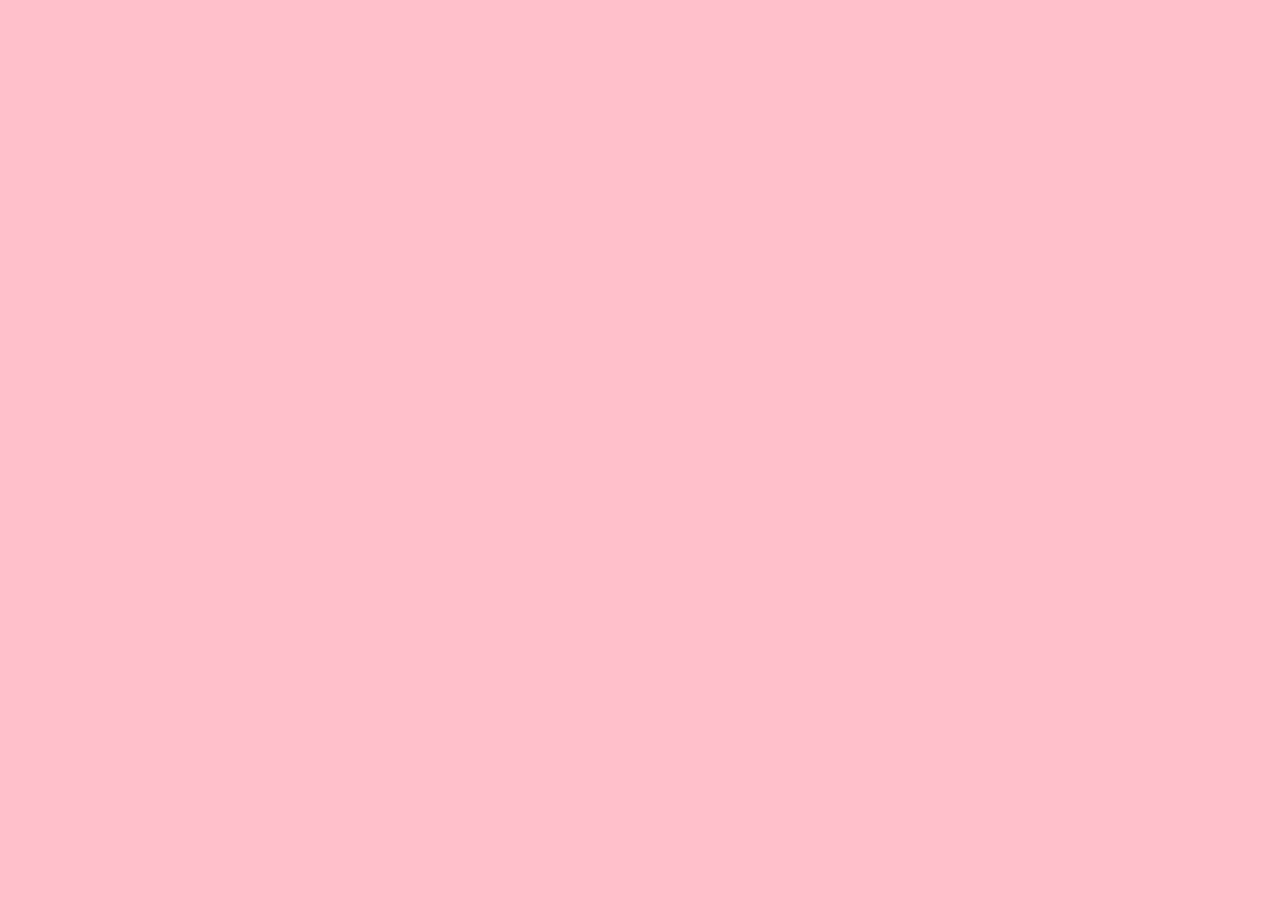
==== index.html @ c07f53b1 "init" ====
<html lang="en">
  <head>
    <meta charset="UTF-8" />
    <meta name="viewport" content="width=device-width, initial-scale=1.0" />
    <meta http-equiv="X-UA-Compatible" content="ie=edge" />
    <title>Document</title>
    <link rel="stylesheet" href="./style.css" />
  </head>
  <body>
    <script src="./script.js"></script>
  </body>
</html>
---- style.css ----
body{
  background: pink;
}
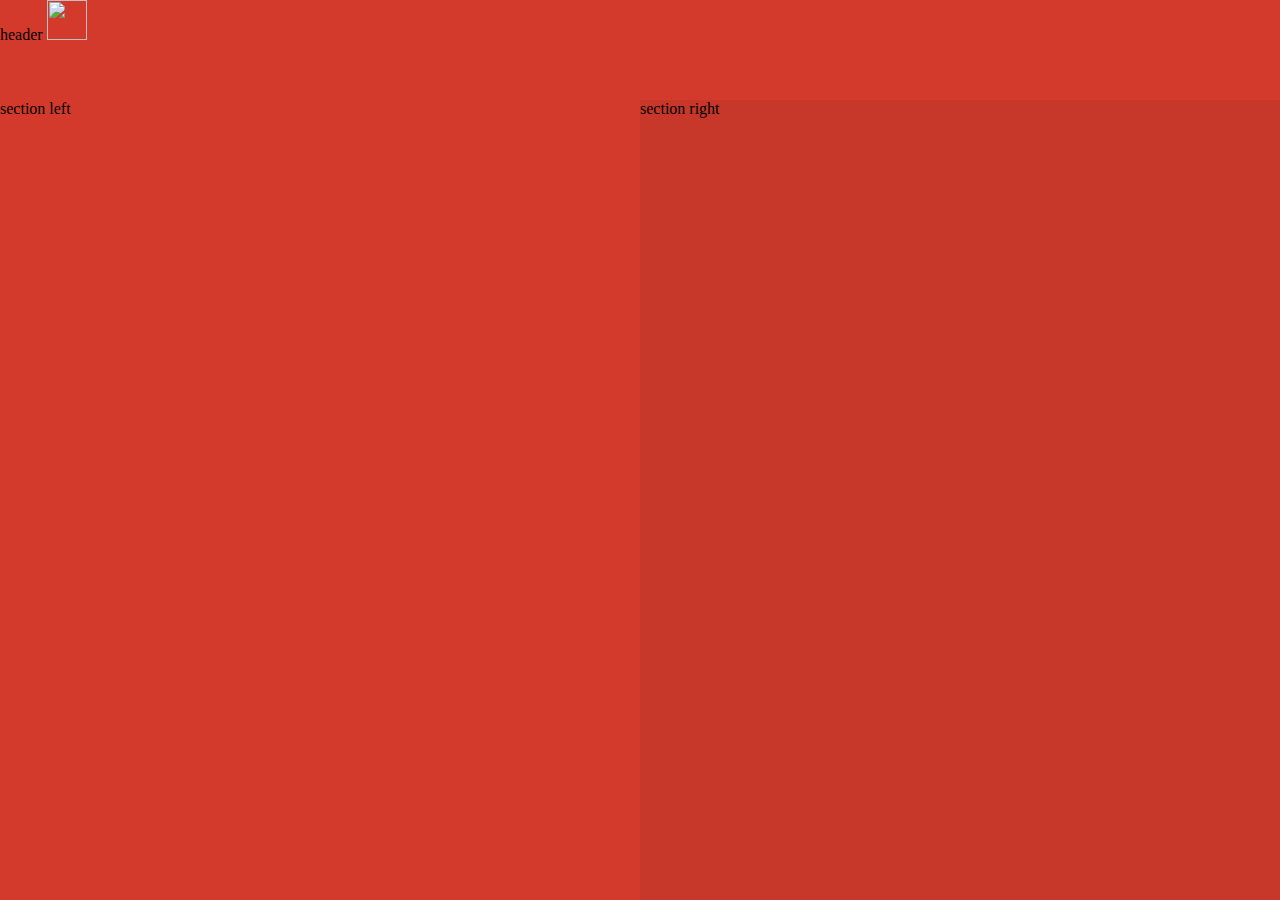
==== commit bacbe70a: "add basic layout" ====
--- a/index.html
+++ b/index.html
@@ -7,6 +7,16 @@
     <link rel="stylesheet" href="./style.css" />
   </head>
   <body>
+    <header>
+      <span>header</span>
+      <img src="https://d33wubrfki0l68.cloudfront.net/2bc30327ebf529a249e825447d86f18546a1d6db/36b19/images/nav-icons/articles.svg" width="40px">
+    </header>
+
+    <div class="container">
+        <section class="left">section left</section>
+        <section class="right">section right</section>
+    </div>
+    
     <script src="./script.js"></script>
   </body>
 </html>
--- a/style.css
+++ b/style.css
@@ -1,3 +1,26 @@
 body{
   background: pink;
-}+  margin: 0;
+}
+
+header{
+  height: 6.2375rem;
+  background: #d33a2c;
+}
+
+.container{
+  display: flex;
+  height: calc(100% - 6.2375rem);
+}
+
+.container section{
+  width: 50%;
+}
+
+.container section.left{
+  background-color: #d33a2c;
+}
+
+.container section.right{
+  background-color: #c7372a;
+}
